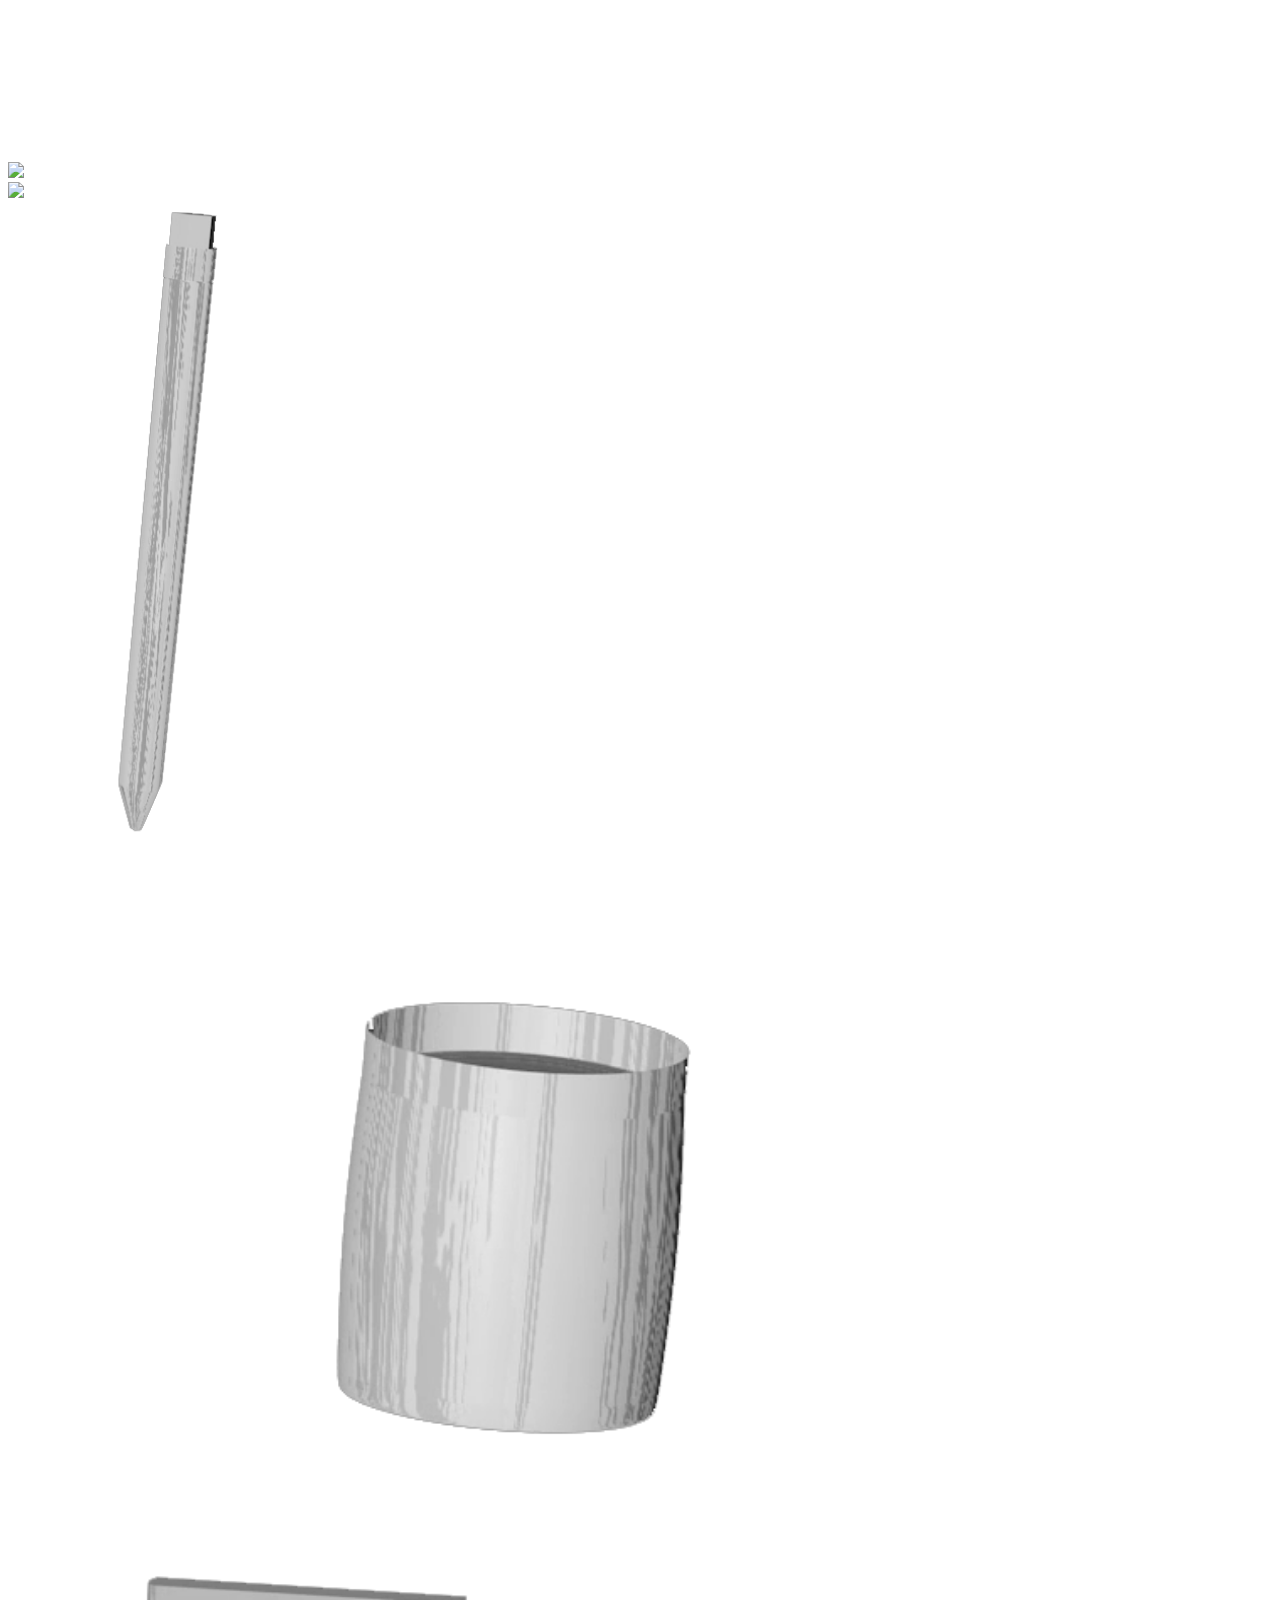
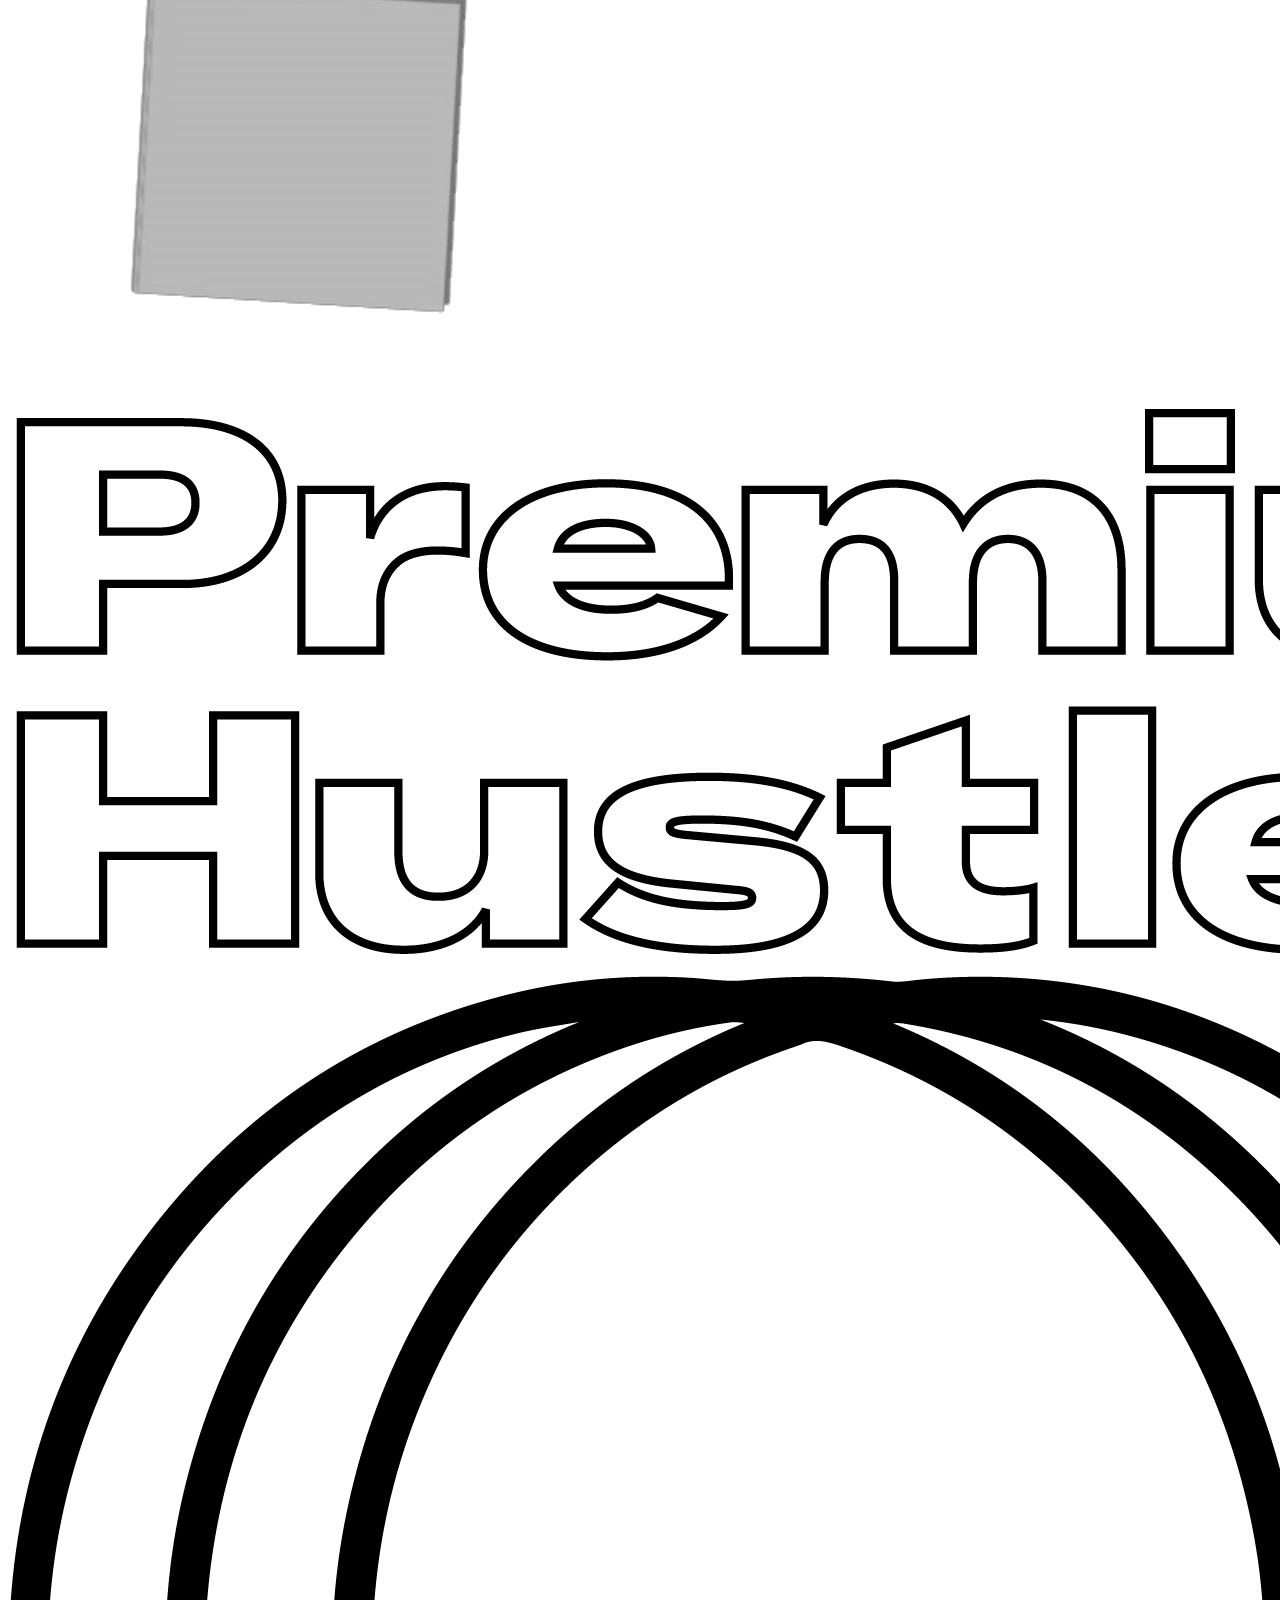
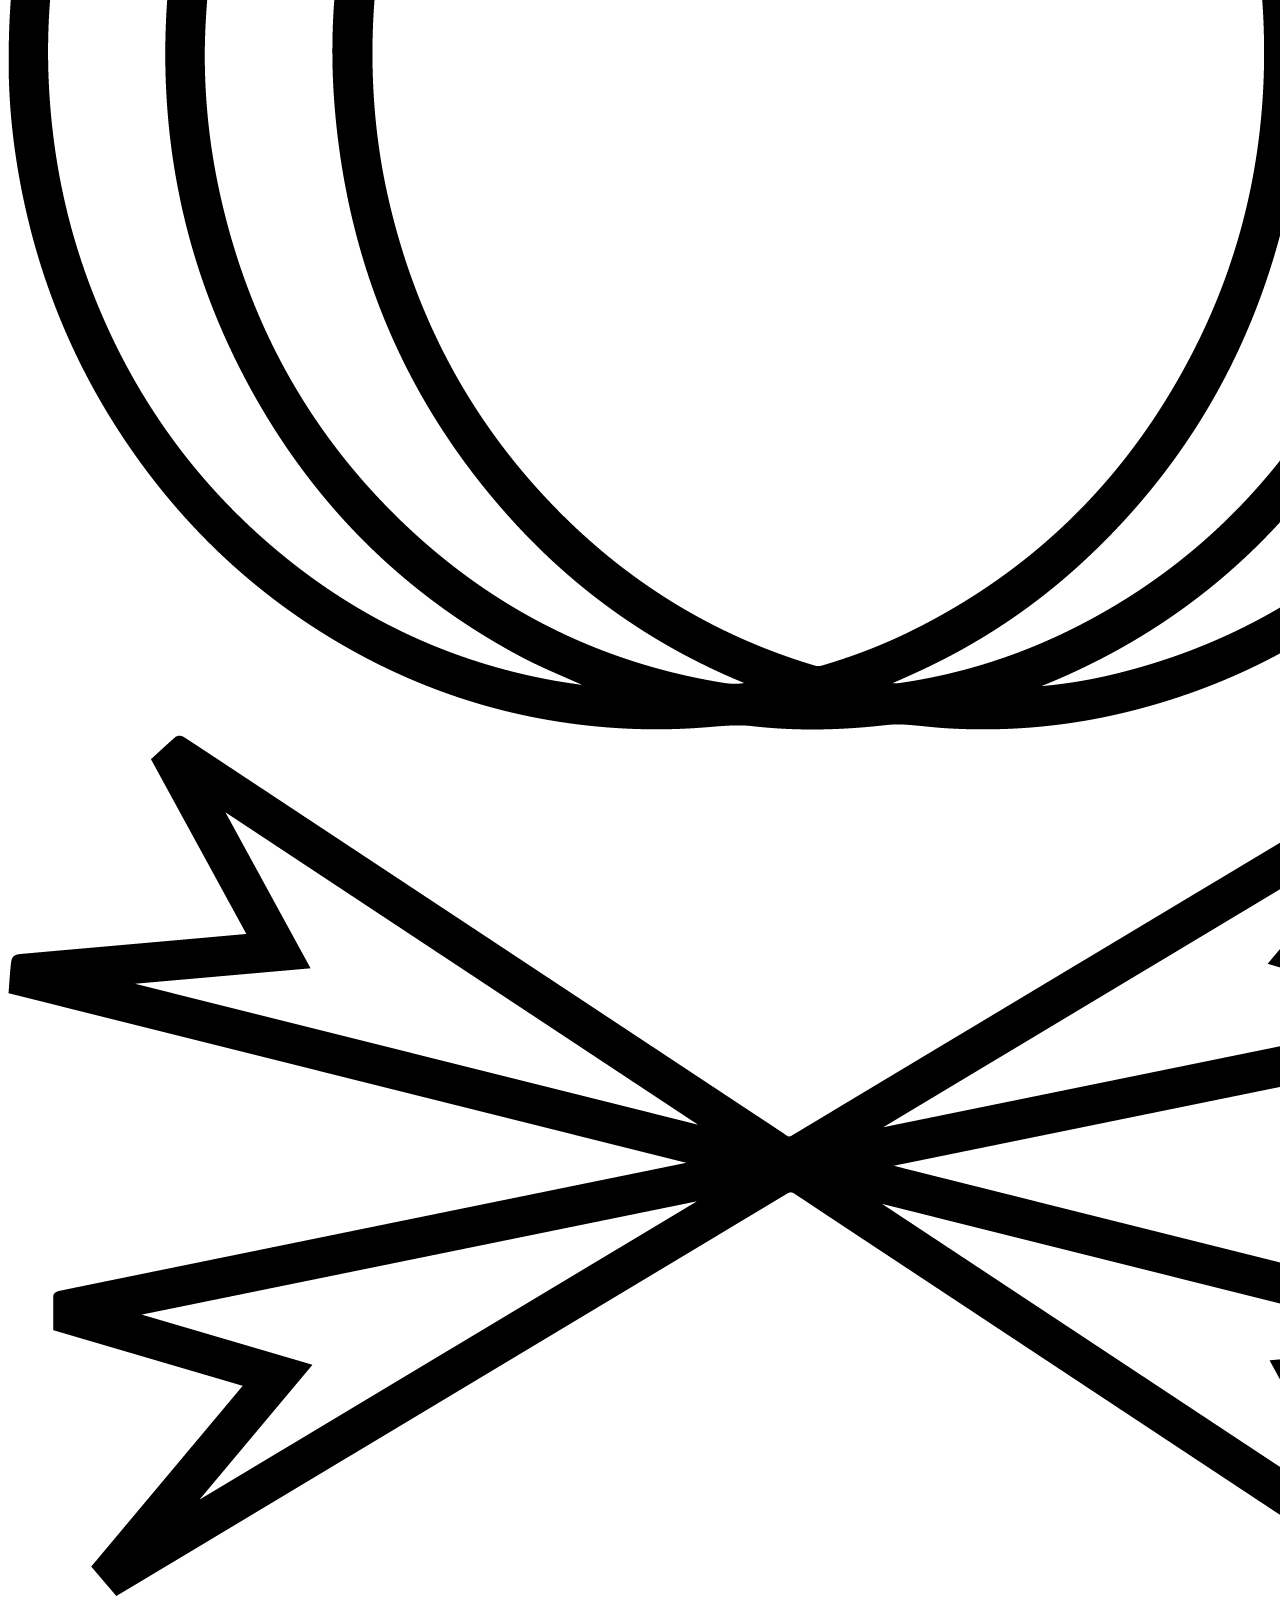
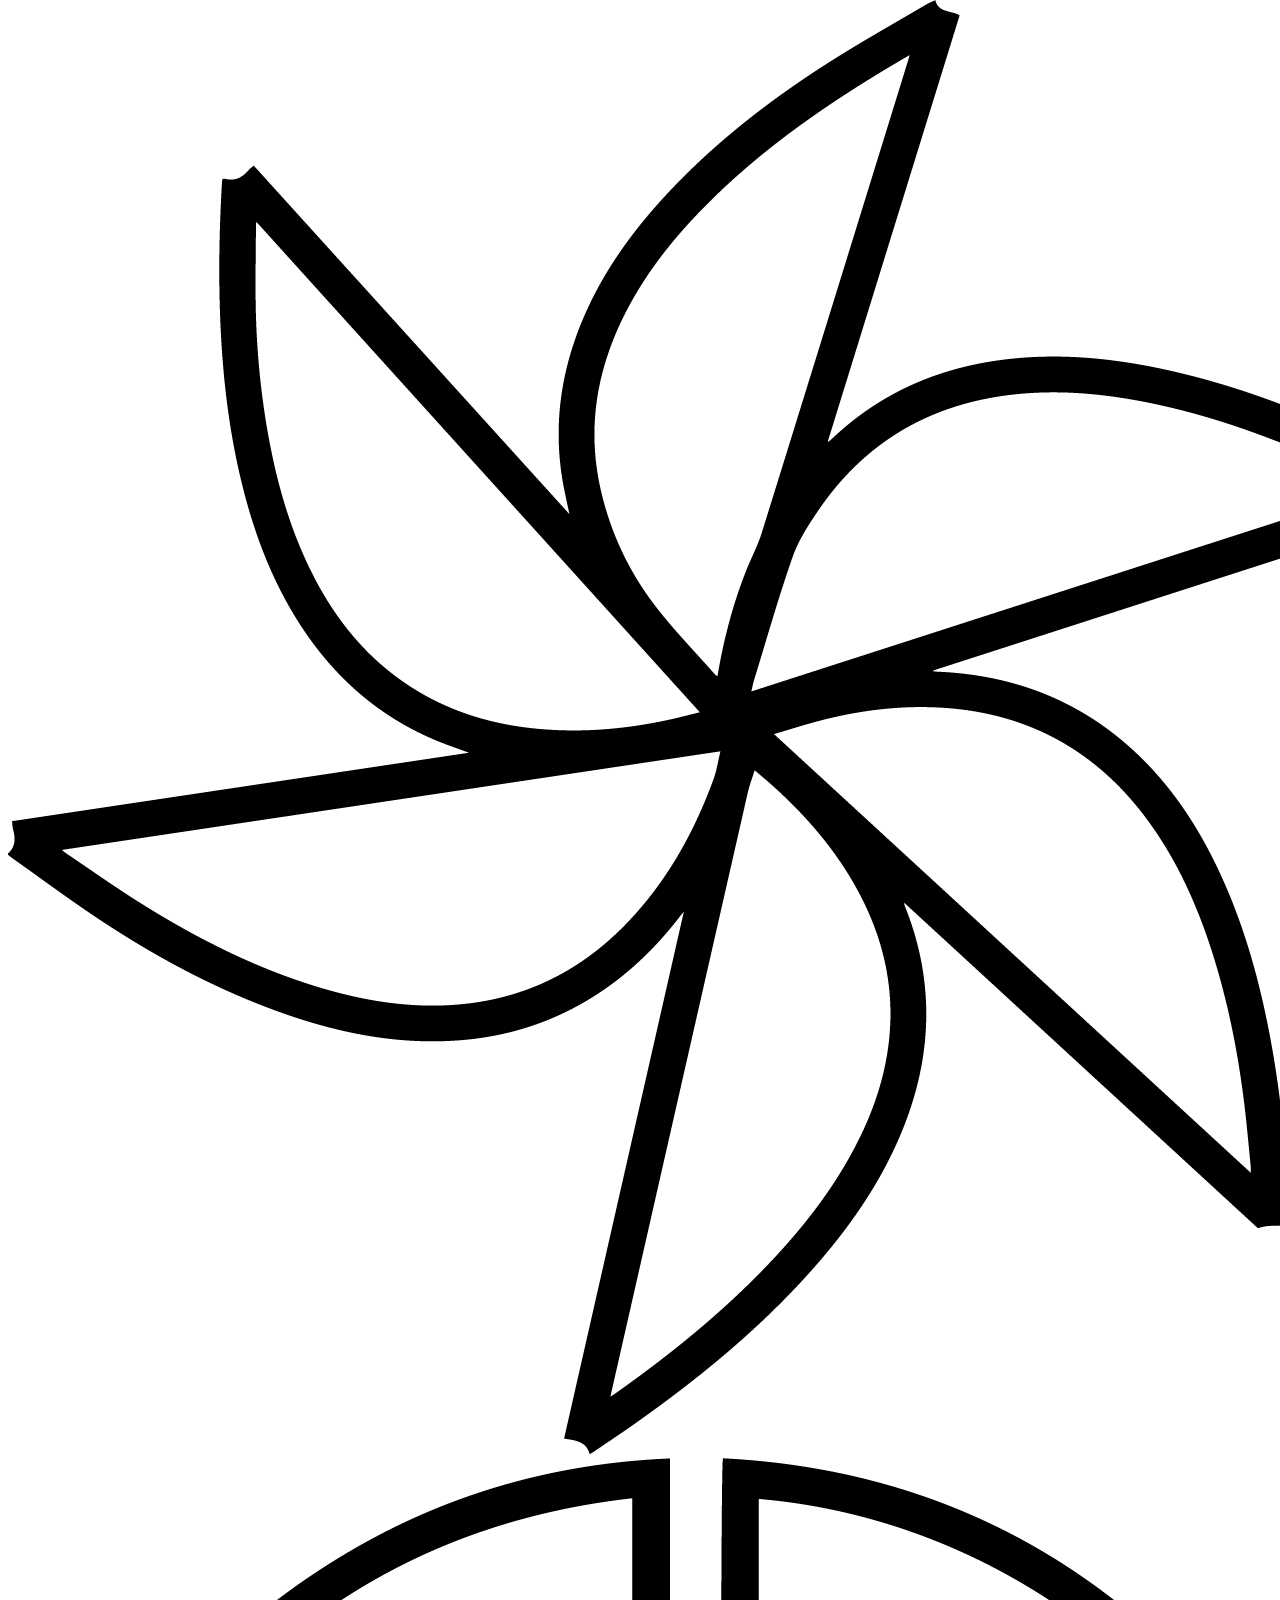
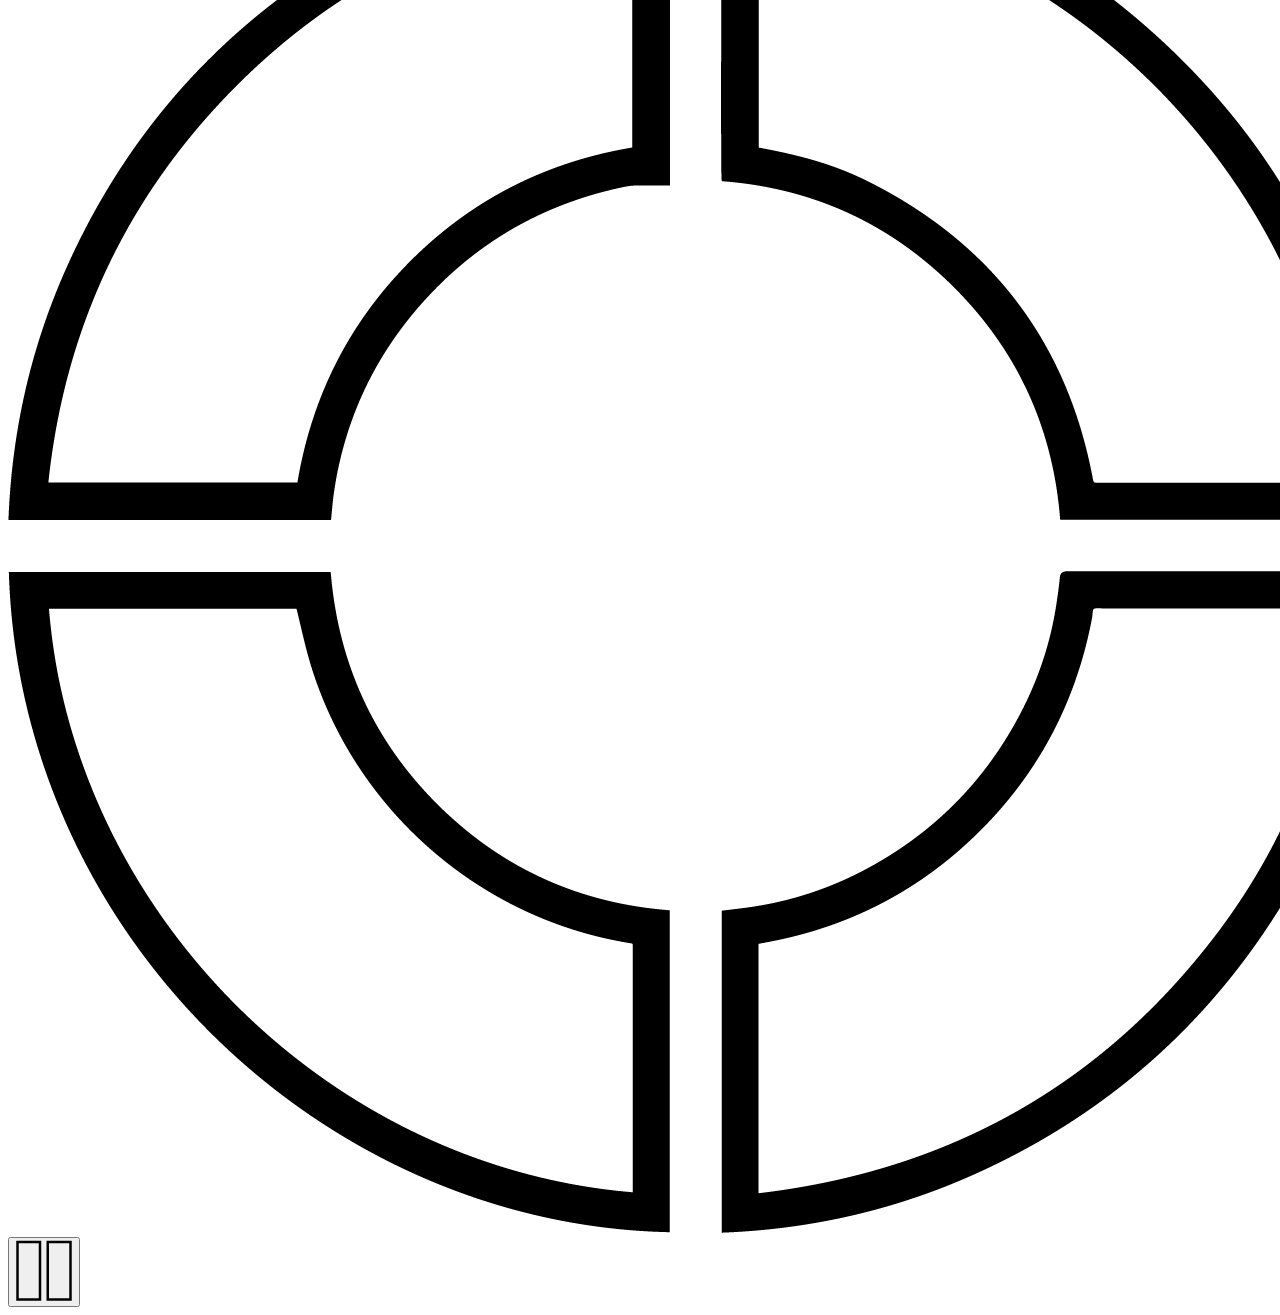
==== index.html @ a017c63b "Add files via upload" ====
<!DOCTYPE html>
<html lang="en" dir="ltr">

  <head>
    <meta charset="utf-8">
    <title>Premium Hustler</title>
    <link rel="stylesheet" href="css/master.css">
  </head>

  <body>


<!--video background-->
      <video autoplay loop class="video-background">
      <source src="premiumhustler_main.mp4" type="video/mp4">
      </video>

<!--objects-->
      <div id="object1">  <a href="objects2.html"> <img src="mouse.gif" style="width:65%" > </a>
      			</div>

      	  	  <div id="object2">  <a href="objects2.html"> <img src="preview.gif" style="width:72%" > </a>
      			</div>

      	  	   <div id="object3">  <a href="objects2.html"> <img src="pen.gif" style="width:24%" > </a>
      			</div>

      	  	   <div id="object4">  <a href="objects2.html"> <img src="candlee.gif" style="width:80%" > </a>
      			</div>

      	  	  	   <div id="object5">  <a href="objects2.html"> <img src="post.gif" style="width:45%" > </a>
      			</div>


<!--logo-->
      <a href="index.html"><img src="logo-outline.png" class="logo"></a>


<!--categories-->
      <div class="align-right">
        <div class="frame">
          <a href="#" class="btn btn-philosophy"><img src="philosophy-outline.png"></a>
        </div>
        <div class="frame">
          <a href="camouflage.html" class="btn btn-camouflage"><img src="camouflage-outline.png"></a>
        </div>
        <div class="frame">
          <a href="gateway.html" class="btn btn-gateway"><img src="gateway-outline.png"></a>
        </div>
        <div class="frame">
          <a href="surveillance.html" class="btn btn-surveillance"><img src="surveillance-outline.png"></a>
        </div>
      </div>


<!--iframe publication-->
      <div id="publication">
          <div class="publication-close">
            X
          </div>
          <iframe width="800px" height="800px" frameborder="0" align="middle" data-src="iframe.html" scrolling="no">
          </iframe>
      </div>

<!--iframe button-->
    <div id="container">
      <div class="frame-pause">
      <button id="pause"><img src="publication-outline.png"></button>
      </div>
    </div>


  <script src="https://ajax.googleapis.com/ajax/libs/jquery/2.1.3/jquery.min.js"></script>
    <script>
       $('#publication').hide();
       $('button').click(function () {
         $('iframe').attr('src', $('iframe').data('src'));
          $('#publication').fadeIn(100);
       });

       $('.publication-close').click( function( e ){
         $('#publication').hide();
       });



    </script>

  </body>
</html>
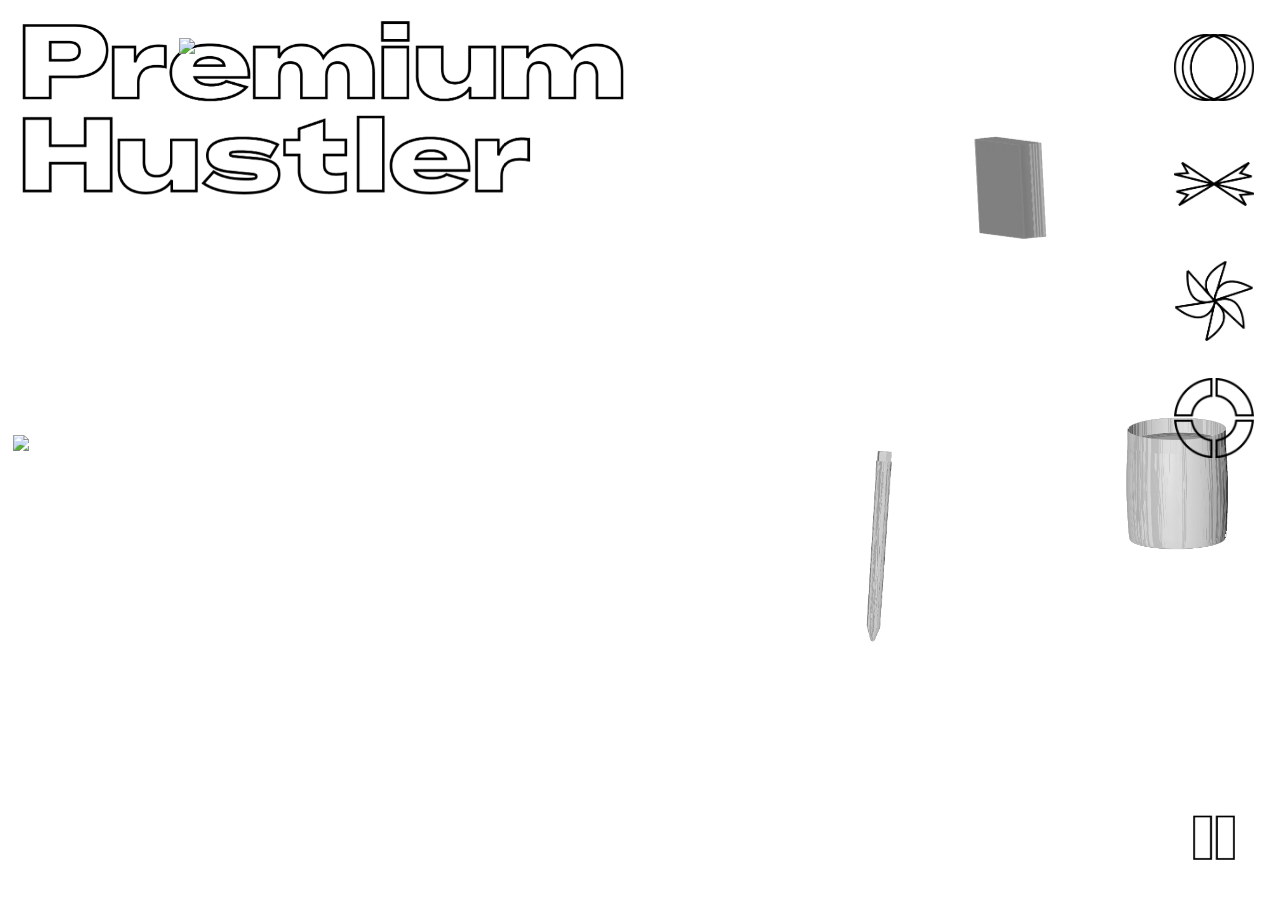
==== commit a530c8a5: "Add files via upload" ====
--- a/index.html
+++ b/index.html
@@ -4,7 +4,7 @@
   <head>
     <meta charset="utf-8">
     <title>Premium Hustler</title>
-    <link rel="stylesheet" href="css/master.css">
+    <link rel="stylesheet" href="index.css">
   </head>
 
   <body>
@@ -12,7 +12,7 @@
 
 <!--video background-->
       <video autoplay loop class="video-background">
-      <source src="premiumhustler_main.mp4" type="video/mp4">
+      <source src="premiumhustler_surveillance.mp4" type="video/mp4">
       </video>
 
 <!--objects-->
@@ -33,7 +33,7 @@
 
 
 <!--logo-->
-      <a href="index.html"><img src="logo-outline.png" class="logo"></a>
+      <a href="objects2.html"><img src="logo-outline.png" class="logo"></a>
 
 
 <!--categories-->
--- a/index.css
+++ b/index.css
@@ -0,0 +1,185 @@
+* {
+  margin: 0;
+  padding: 0;
+}
+
+@font-face {
+  font-family: GT America; src: url('GT-America.woff');
+}
+
+/* video background */
+.video-background {
+  position: absolute;
+  right: 0;
+  bottom: 0;
+  min-width: 100%;
+  min-height: 100%;
+  width: auto;
+  height: auto;
+  z-index: -1;
+}
+
+@@media (min-aspect-ratio:16/9) {
+  .video-background {
+    width: 100%;
+    height: auto;
+  }
+}
+@@media (max-aspect-ratio:16/9) {
+  .video-background {
+    width: auto;
+    height: 100%;
+  }
+}
+
+
+/* logo */
+.logo {
+  position: fixed;
+  margin: 20px;
+  height: 180px;
+  z-index: 0;
+}
+
+x-model {
+    animation: 5s spin linear infinite;
+  }
+
+  @keyframes spin {
+    to {
+      transform: rotateY(1turn);
+    }
+  }
+
+/* iframe publication */
+#publication {
+  position: absolute;
+  height: 400px;
+  top: 0%;
+  left: 20%;
+  margin-left: 200px;
+  margin-top: 170px;
+  text-align: center;
+  z-index: 10;
+}
+
+.publication-close {
+  font-family: GT America, sans-serif;
+  margin-left: 90%;
+  margin-top: 7%;
+}
+
+.publication-close:hover {
+  cursor:pointer;
+}
+
+/* iframe publication button*/
+button {
+    display: inline-block;
+    height: 110px;
+    vertical-align: bottom;
+    width: auto;
+    background-color: transparent;
+    background-repeat: no-repeat;
+    border: none;
+    cursor:pointer;
+    overflow: hidden;
+    outline: none;
+    vertical-align: middle;
+    max-height: 90px;
+    max-width: 90px;
+}
+
+#pause img {
+    height: 45px;
+}
+
+.container {
+   position: relative;
+}
+
+.frame-pause {
+  height: 90px;
+  line-height: 90px;
+  width: 130px;
+  border: 1px solid transparent;
+
+  text-align: center;
+  margin: 1em 0;
+  position: absolute;
+  bottom: 0;
+  right: 0;
+}
+
+
+/* categories */
+.align-right {
+  position: relative;
+    margin-top: 0px;
+    float: right;
+    z-index: 20;
+}
+
+.frame {
+    height: 100px;
+    line-height: 100px;
+    width: 130px;
+    border: 1px solid transparent;
+
+    text-align: center;
+    margin: 15px 0;
+}
+
+.btn img {
+    background: none;
+    vertical-align: middle;
+    max-height: 80px;
+    max-width: 80px;
+}
+
+#object1{
+position: absolute;
+  width: 30%;
+  height: 25%;
+	margin-left: 14%;
+	margin-top: 3%;
+  z-index: 20;
+}
+
+
+#object2{
+position: absolute;
+  width: 30%;
+  height: 25%;
+	margin-left: 1%;
+	margin-top: 34%;
+  z-index: 20;
+}
+
+
+#object3{
+position: absolute;
+  width: 30%;
+  height: 25%;
+	margin-left: 65%;
+	margin-top: 35%;
+  z-index: 20;
+}
+
+#object4{
+position: absolute;
+  width: 30%;
+  height: 25%;
+	margin-left: 80%;
+	margin-top: 30%;
+  z-index: 20;
+}
+
+#object5{
+position: absolute;
+  width: 30%;
+  height: 25%;
+	margin-left: 72%;
+	margin-top: 8%;
+  z-index: 20;
+}
